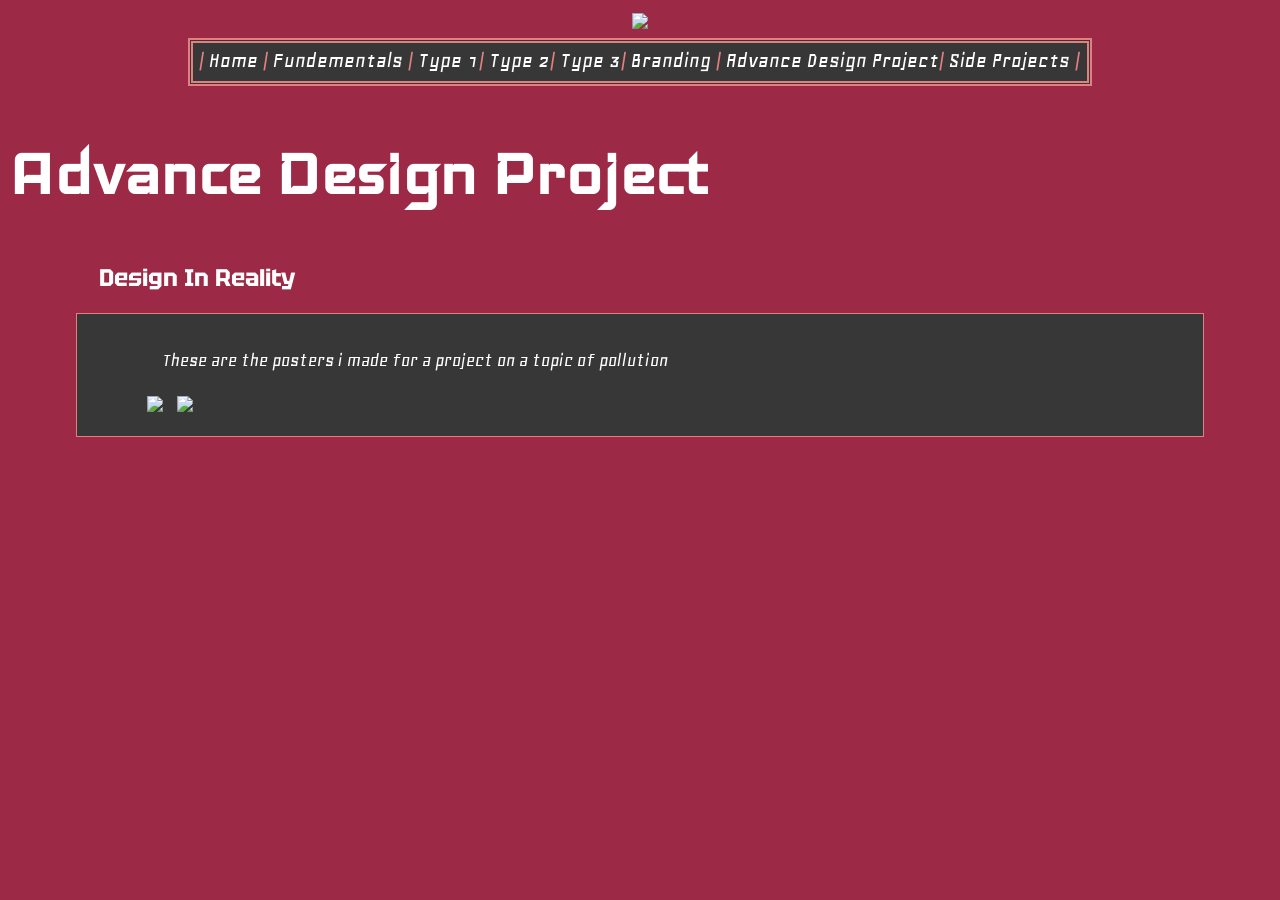
==== Advanced.html @ ee056a81 "Add files via upload" ====
<!DOCTYPE html>
<html lang="en">
    
    <head>
        
        <meta charset="UTF-8" />
        <title>Mon's Profolio</title>
        <link rel="stylesheet" href="styles.css">
        
    </head>
    
<body>
        
    <img class="logo"  src="Images/Logo.png" > 
        
    <nav>
        |
        <a href="Index.html">Home</a> |  
        <a href="Fundementals.html">Fundementals</a> |  
        <a href="Type1.html">Type 1</a>|
        <a href="Type2.html">Type 2</a>|
        <a href=Type3.html>Type 3</a>|
        <a href="Branding.html">Branding</a> |
        <a href="Advanced.html">Advance Design Project</a>|
        <a href="Side.html">Side Projects</a>
        |
    </nav>
            
            
    <H1>Advance Design Project</H1>
        
    <h2>&nbsp;Design In Reality</h2>
            
        <main>



            <p> These are the posters i made for a project on a topic of pollution</p>

            <img  src="Images/trasposter.png" >      
            <img  src="Images/burn.png" >

        </main>
           
    </body>
    
</html>
---- styles.css ----
/* <-- Start & End --> */
@import url('https://fonts.googleapis.com/css2?family=Iceland&display=swap');

@import url('https://fonts.googleapis.com/css2?family=Tektur:wght@400..900&display=swap');

@import url('https://fonts.googleapis.com/css2?family=Geo:ital@0;1&display=swap');

.iceland-regular {
  font-family: "Iceland", sans-serif;
  font-weight: 400;
  font-style: normal;
}

.tektur-regular {
  font-family: "Tektur", sans-serif;
  font-optical-sizing: auto;
  font-weight: 500;
  font-style:normal;
  font-variation-settings:
    "width" 100;
}

.geo-regular {
  font-family: "Geo", sans-serif;
  font-weight: 400;
  font-style: normal;
}

body {
    text-align: center;
    background-color: #9c2946;
    background-repeat: repeat;
    background-attachment: fixed;
    background-position:inherit;
    color:#ffffff;
    font-family: Verdana;
    
    
}
a:link{
color: rgb(255, 255, 255);
text-decoration: none
}

a:hover{
    color: #9c2946;
text-decoration: none
}

a:visited{
color: #ff0040;

}

p{
text-indent: 20px;
font-family: "Geo", sans-serif;
font-size: 1.25em;
}

h1{
font-size: 4.75em;
text-align: left;
font-family: "Iceland", sans-serif;
}

h2{
font-size: 1.5em;
padding-left:85px;
text-align: left;
font-family: "Tektur", sans-serif;
}

footer{
text-align: start;
padding-left:35px;
}

main{
    margin: 0 auto;
    width:82%; 
    padding:15px 25px 15px 65px;
    border: solid 1.8px rgb(228, 127, 127);
    text-align: left;
    background-color: rgb(55, 55, 55);
    background-image: url("/images/STRIPE.png");

}

nav{
    color: rgb(228, 127, 127);
    margin: 0 auto;
    width: 70%; 
    height: 30px;
    padding:  4px 5px 4px;
    margin-bottom: 20px;
    background-color: rgb(55, 55, 55);
    border:double 5px rgb(228, 127, 127);
    background-image: url("/images/STRIPE.png") ;
    font-family: "Geo", sans-serif;
    font-size: 1.45em;
    
}

img{
    height: 350px ;
    margin: 5px 5px 5px 5px; 
}

.special{
    height: 317px
    
}

.logo{
    height: 150px
    
}
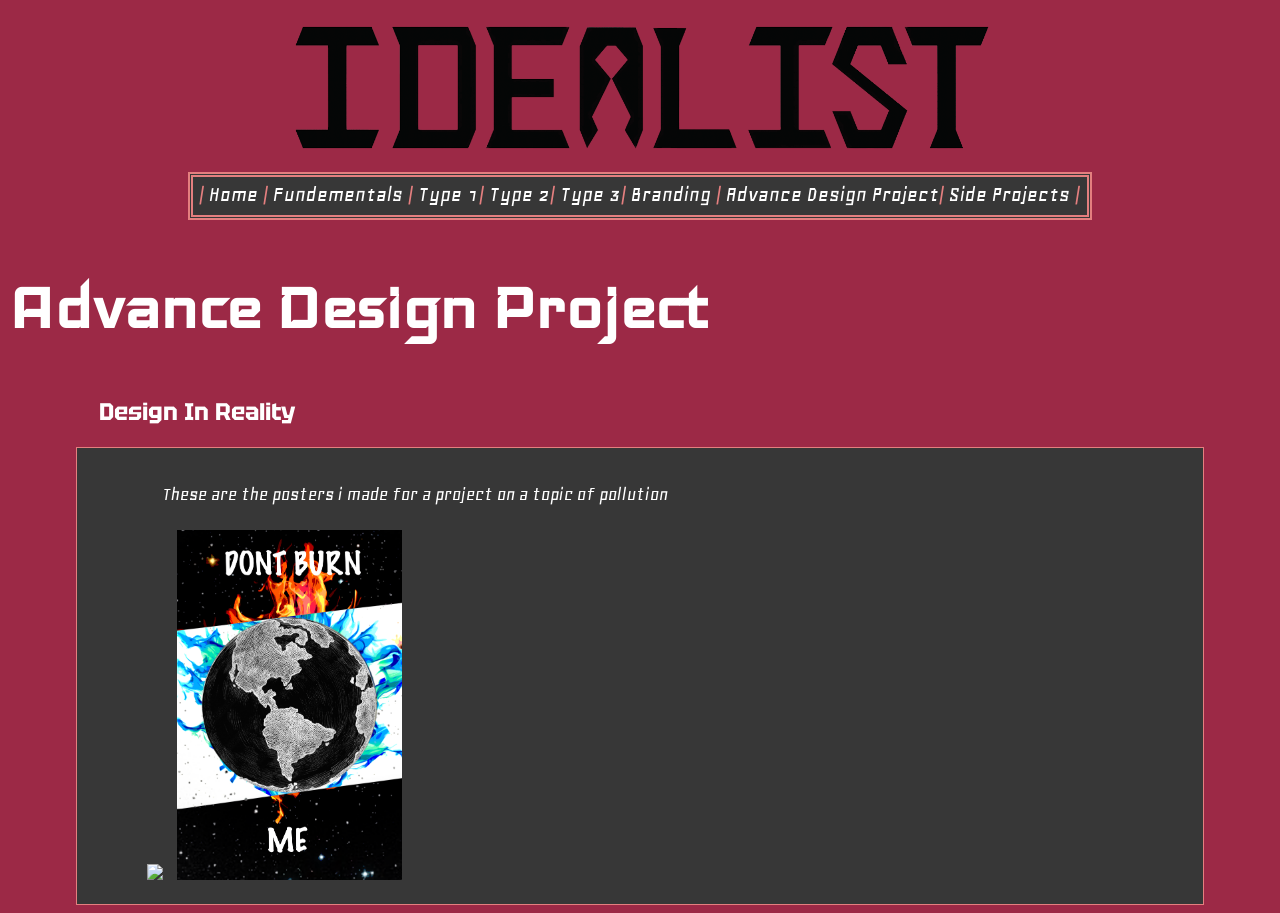
==== commit 40c6bc38: "Fix image source for trash poster in Advanced.html" ====
--- a/Advanced.html
+++ b/Advanced.html
@@ -37,7 +37,7 @@
 
             <p> These are the posters i made for a project on a topic of pollution</p>
 
-            <img  src="Images/trasposter.png" >      
+            <img  src="Images/trashposter" >      
             <img  src="Images/burn.png" >
 
         </main>
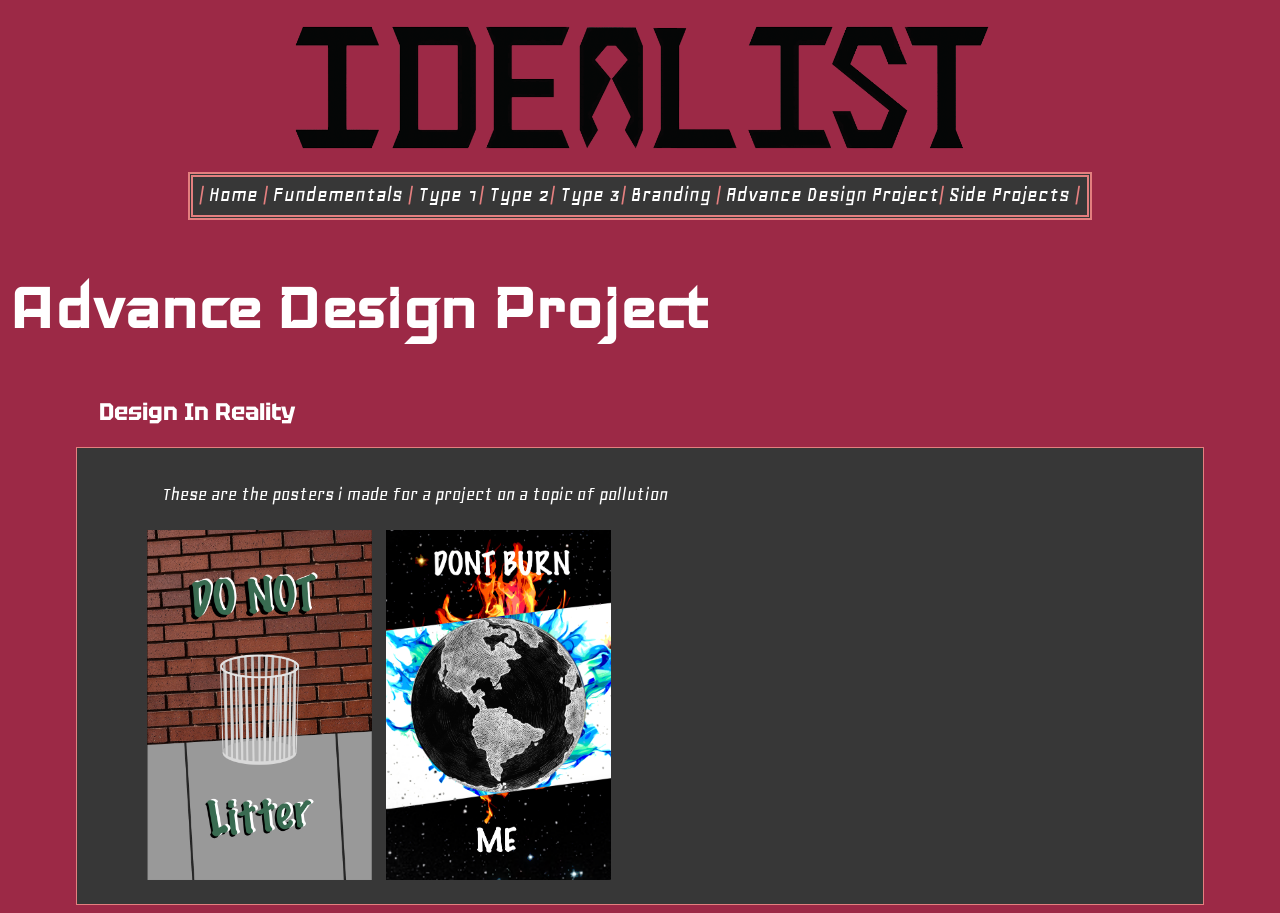
==== commit 964a4e83: "Fix image source for trash poster" ====
--- a/Advanced.html
+++ b/Advanced.html
@@ -37,7 +37,7 @@
 
             <p> These are the posters i made for a project on a topic of pollution</p>
 
-            <img  src="Images/trashposter" >      
+            <img  src="Images/trashposter.png" >      
             <img  src="Images/burn.png" >
 
         </main>
